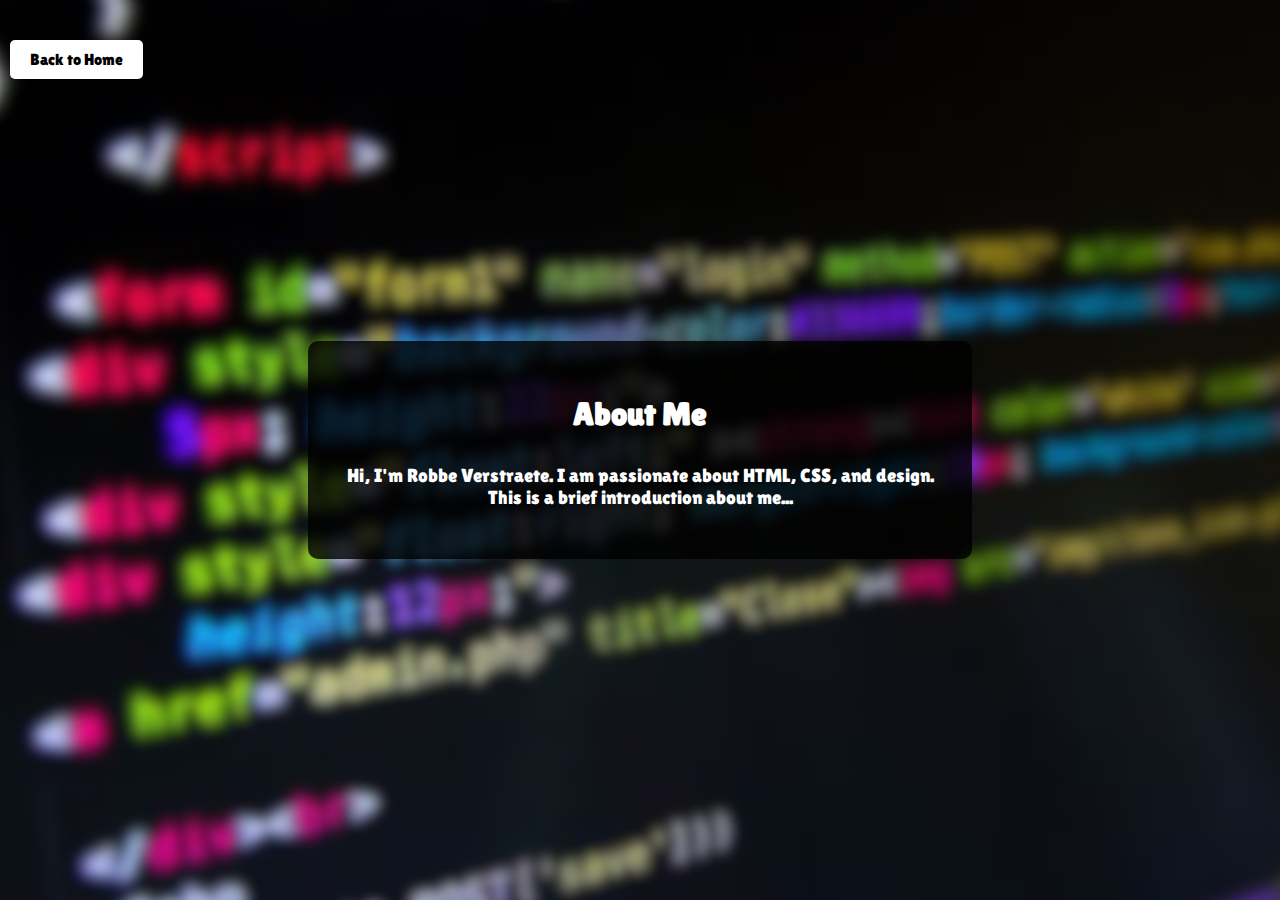
==== about.html @ ba23d619 "Add files via upload" ====
<!DOCTYPE html>
<html lang="en">
<head>
    <meta charset="UTF-8">
    <meta name="viewport" content="width=device-width, initial-scale=1.0">
    <title>About Me - Robbe Verstraete</title>
    <link rel="shortcut icon" href="./pfp.png" type="image/x-icon">
    <link rel="stylesheet" href="about.css">
    <link href='https://fonts.googleapis.com/css?family=Lilita One' rel='stylesheet'>
</head>
<body>
    <div class="top-left">
        <a href="https://robbevrstr.be/" class="back-button">Back to Home</a>
    </div>
    <div class="about-container">
        <h1>About Me</h1>
        <p>Hi, I'm Robbe Verstraete. I am passionate about HTML, CSS, and design. This is a brief introduction about me...</p>
        <!-- Add more information about yourself here -->
    </div>
</body>
</html>
---- about.css ----
/* General styles */
body, html {
    font-family: "Lilita One";
    margin: 0;
    padding: 0;
    background: url(./wallpaper1.png) no-repeat center center fixed;
    background-size: cover;
    height: 100vh;
    display: flex;
    justify-content: center;
    align-items: center;
}

.about-container {
    background: rgba(0, 0, 0, 0.8);
    padding: 2em;
    border-radius: 10px;
    color: #ffffff;
    max-width: 600px;
    text-align: center;
}

h1 {
    margin-bottom: 1em;
}

p {
    font-size: 1.2em;
}

.top-left {
    position: absolute;
    top: 50px;
    left: 10px;
}

.back-button {
    padding: 10px 20px;
    background-color: #ffffff;
    color: black;
    border: none;
    border-radius: 5px;
    cursor: pointer;
    font-size: 16px;
    text-decoration: none;
    transition: background-color 0.3s ease;
}

.back-button:hover {
    background-color:black;
    color: white;
}
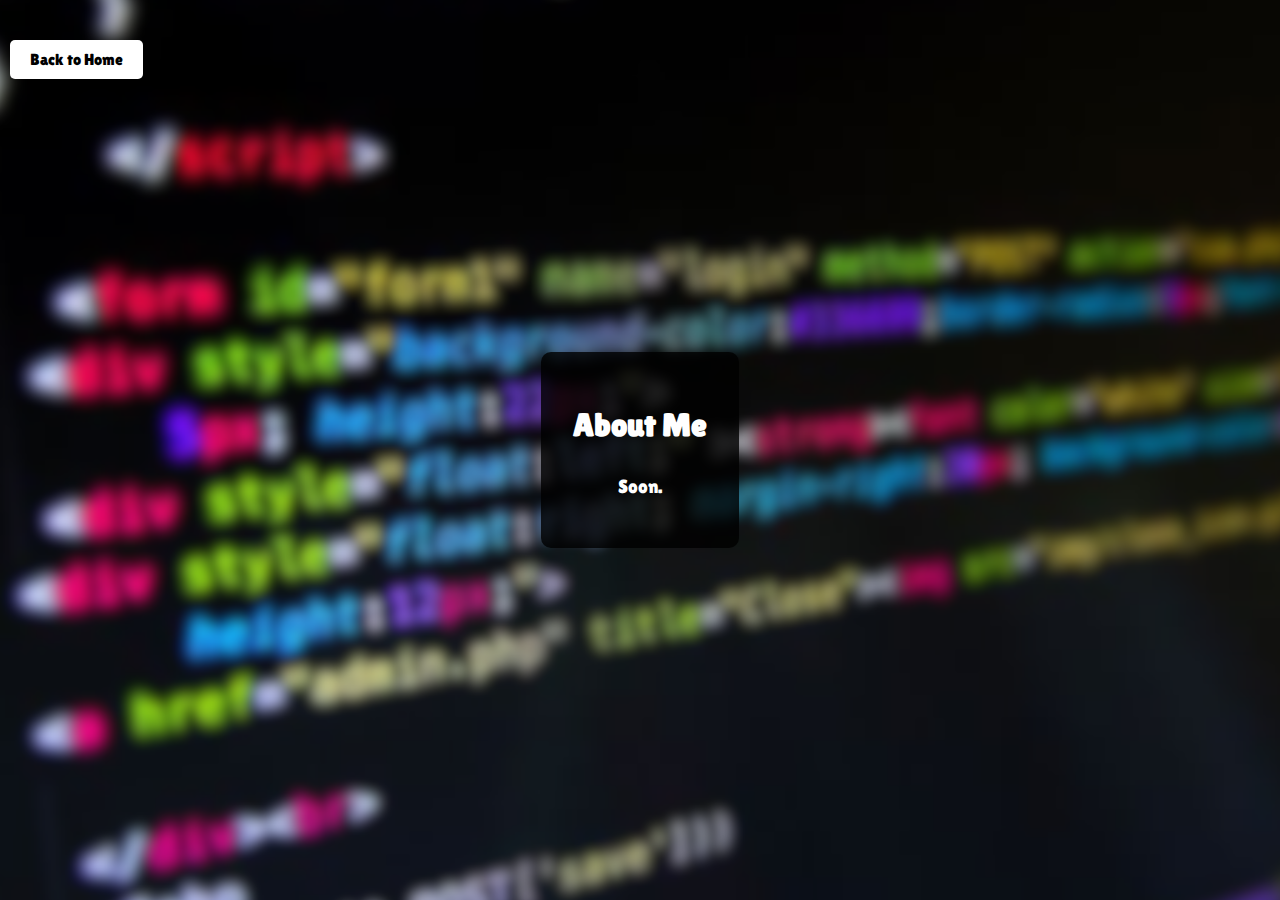
==== commit c0182666: "Update about.html" ====
--- a/about.html
+++ b/about.html
@@ -14,7 +14,7 @@
     </div>
     <div class="about-container">
         <h1>About Me</h1>
-        <p>Hi, I'm Robbe Verstraete. I am passionate about HTML, CSS, and design. This is a brief introduction about me...</p>
+        <p>Soon.</p>
         <!-- Add more information about yourself here -->
     </div>
 </body>
